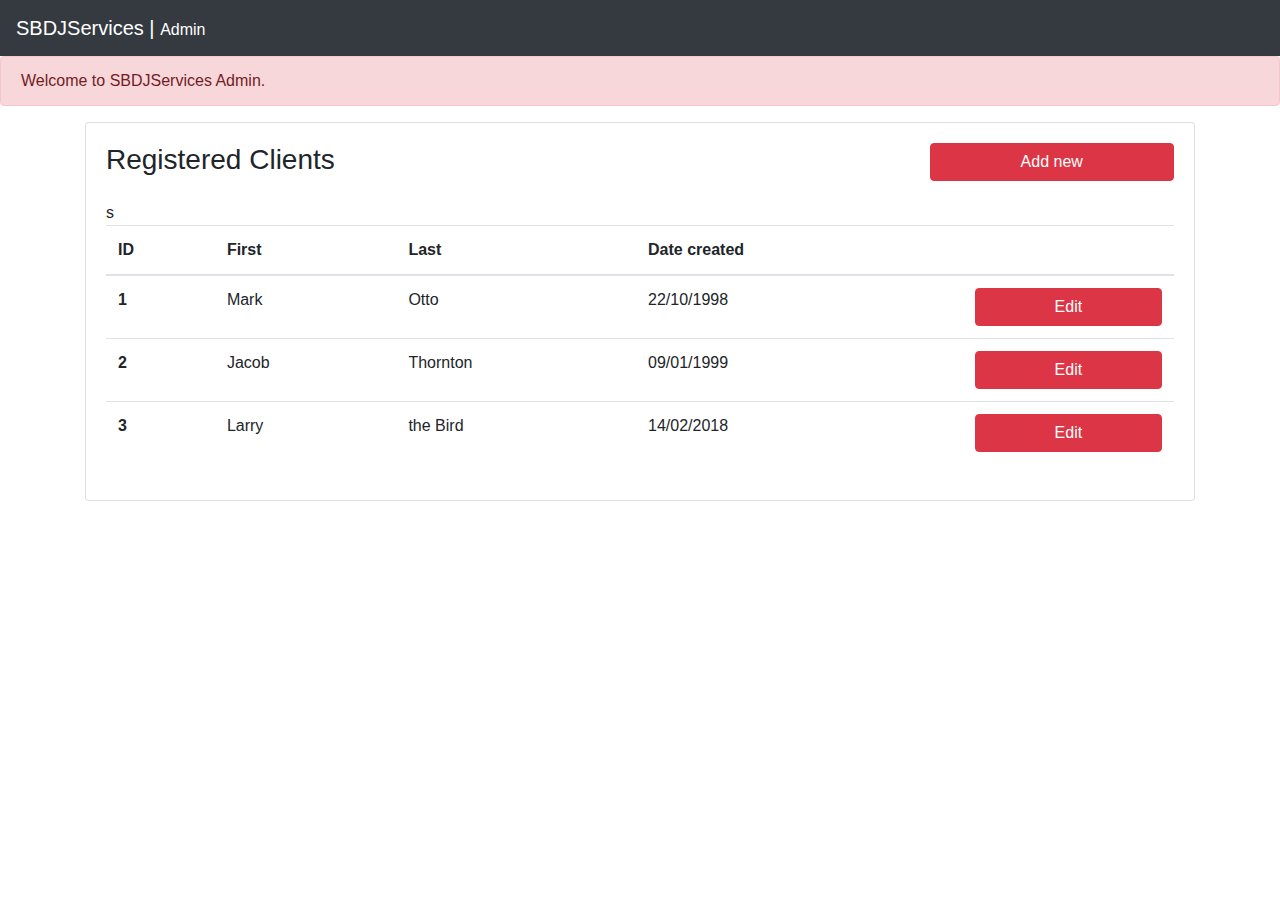
==== web/admin/index.html @ 49f196d9 "Admin area foundations" ====
<!DOCTYPE html>
<html>
<head>
    <meta charset="utf-8" />
    <meta http-equiv="X-UA-Compatible" content="IE=edge">
    <title>SBDJServices Admin</title>
    <meta name="viewport" content="width=device-width, initial-scale=1">
    <link rel="stylesheet" href="https://maxcdn.bootstrapcdn.com/bootstrap/4.0.0/css/bootstrap.min.css" integrity="sha384-Gn5384xqQ1aoWXA+058RXPxPg6fy4IWvTNh0E263XmFcJlSAwiGgFAW/dAiS6JXm" crossorigin="anonymous">
    <link rel="stylesheet" type="text/css" media="screen" href="css/styles.css" />
    <script src="js/main.js"></script>
</head>
<body>
    <header>
        <nav class="navbar navbar-dark bg-dark">
            <a href="#" class="navbar-brand">
                SBDJServices | <small>Admin</small>
            </a>
            <!-- <ul class="navbar-nav">
                <li class="nav-item active">
                    <a href="#" class="nav-link">Home</a>
                </li>
                <li class="nav-item">
                    <a href="#" class="nav-link">Link 1</a>
                </li>
                <li class="nav-item">
                    <a href="#" class="nav-link"></a>
                </li>
            </ul> -->
        </nav>
    </header>

    <section id="welcome-message">
        <div class="alert alert-danger">
            Welcome to SBDJServices Admin.
        </div>
    </section>

    <section id="clients">
        <div class="container">
            <div class="card">
                <div class="card-body">
                    <table class="table">
                        <div class="row mb-3">
                            <div class="col-9">
                                <h3>Registered Clients</h3>
                            </div>
                            <div class="col-3">
                                <button class="btn btn-danger btn-block">
                                    Add new
                                </button>
                            </div>
                        </div>
                        <thead>
                            <tr>
                                <th scope="col">ID</th>
                                <th scope="col">First</th>
                                <th scope="col">Last</th>
                                <th scope="col">Date created</th>
                                <th scope="col"></th>
                            </tr>
                        </thead>
                        <tbody>
                            <tr>
                                <th scope="row">1</th>
                                <td>Mark</td>
                                <td>Otto</td>
                                <td>22/10/1998</td>
                                <td><button class="btn btn-danger btn-block edit-client-button">Edit</button></td>
                            </tr>
                            <tr>
                                <th scope="row">2</th>
                                <td>Jacob</td>
                                <td>Thornton</td>
                                <td>09/01/1999</td>
                                <td><button class="btn btn-danger btn-block edit-client-button">Edit</button></td>
                            </tr>
                            <tr>
                                <th scope="row">3</th>
                                <td>Larry</td>s
                                <td>the Bird</td>
                                <td>14/02/2018</td>
                                <td><button class="btn btn-danger btn-block edit-client-button">Edit</button></td>
                            </tr>
                        </tbody>
                    </table>
                </div>
            </div>
        </div>
    </section>

    <script>
        function editClient(id){
            // Build URL, and then visit
            var url = "clients/".concat(parseInt(id)).concat(".html");
            window.location = url;
        }
    </script>

    <script>
        function addClient(){
            // Do something
        }    
    </script>

    <script>
        function addButtons(){
            // Get all rows in the Clients table
            var rows = document.getElementsByClassName("edit-client-button");
            
            // Loop through rows, add the onclick function to each button with correct user ID
            for (i = 0; i < rows.length; i++){
                rows[i].setAttribute("onclick","editClient(\""
                +(i+1)+"\")");
            }
        }
    </script>

    <script>
        //Scripts to run when page is loaded
        window.onload = addButtons();
    </script>

    <script src="https://code.jquery.com/jquery-3.2.1.slim.min.js" integrity="sha384-KJ3o2DKtIkvYIK3UENzmM7KCkRr/rE9/Qpg6aAZGJwFDMVNA/GpGFF93hXpG5KkN" crossorigin="anonymous"></script>
    <script src="https://cdnjs.cloudflare.com/ajax/libs/popper.js/1.12.9/umd/popper.min.js" integrity="sha384-ApNbgh9B+Y1QKtv3Rn7W3mgPxhU9K/ScQsAP7hUibX39j7fakFPskvXusvfa0b4Q" crossorigin="anonymous"></script>
    <script src="https://maxcdn.bootstrapcdn.com/bootstrap/4.0.0/js/bootstrap.min.js" integrity="sha384-JZR6Spejh4U02d8jOt6vLEHfe/JQGiRRSQQxSfFWpi1MquVdAyjUar5+76PVCmYl" crossorigin="anonymous"></script>
</body>
</html>
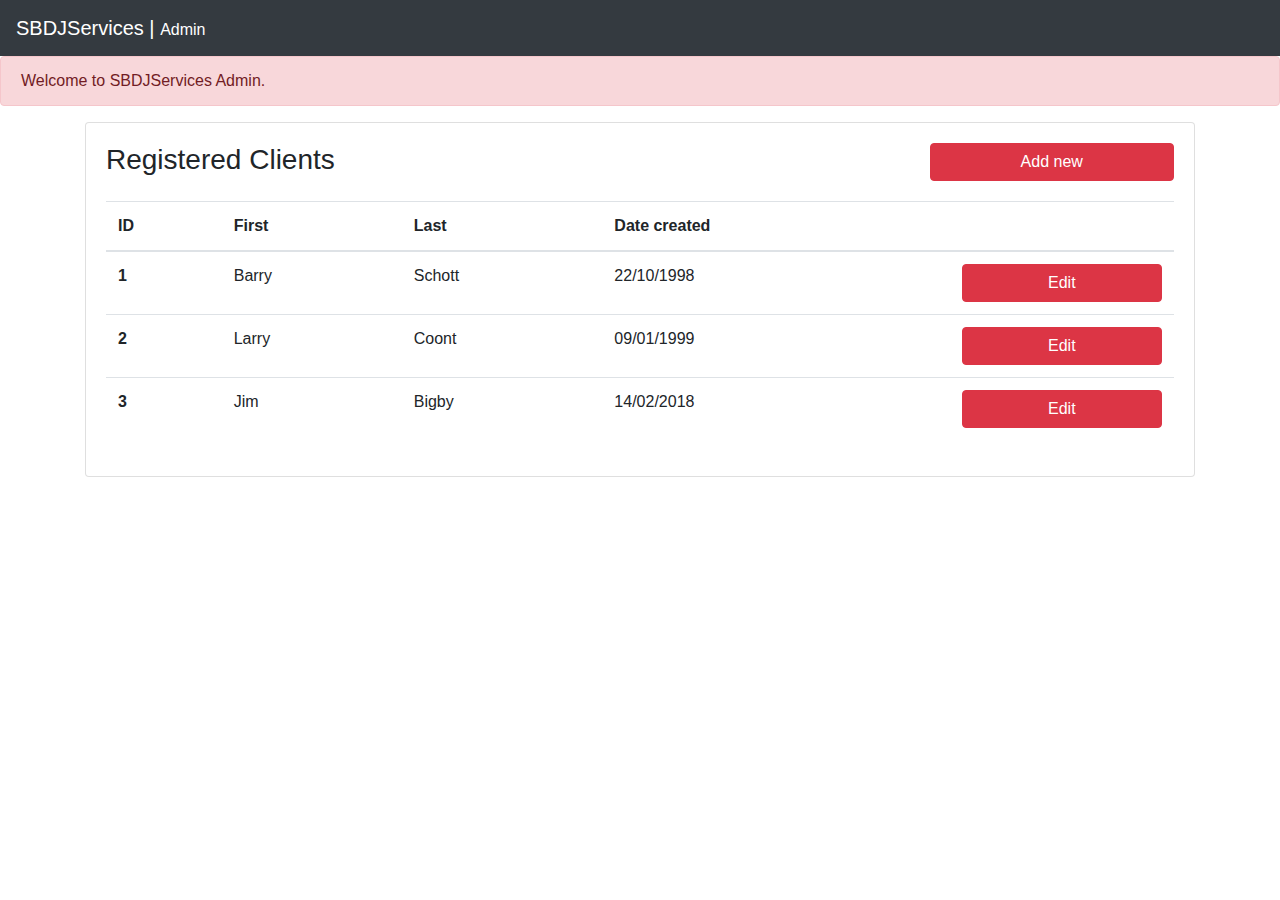
==== commit 34d5e9f0: "Query string usage to get data from localstorage" ====
--- a/web/admin/index.html
+++ b/web/admin/index.html
@@ -39,17 +39,17 @@
         <div class="container">
             <div class="card">
                 <div class="card-body">
+                    <div class="row mb-3">
+                        <div class="col-9">
+                            <h3>Registered Clients</h3>
+                        </div>
+                        <div class="col-3">
+                            <button class="btn btn-danger btn-block">
+                                Add new
+                            </button>
+                        </div>
+                    </div>
                     <table class="table">
-                        <div class="row mb-3">
-                            <div class="col-9">
-                                <h3>Registered Clients</h3>
-                            </div>
-                            <div class="col-3">
-                                <button class="btn btn-danger btn-block">
-                                    Add new
-                                </button>
-                            </div>
-                        </div>
                         <thead>
                             <tr>
                                 <th scope="col">ID</th>
@@ -62,22 +62,22 @@
                         <tbody>
                             <tr>
                                 <th scope="row">1</th>
-                                <td>Mark</td>
-                                <td>Otto</td>
+                                <td>Barry</td>
+                                <td>Schott</td>
                                 <td>22/10/1998</td>
                                 <td><button class="btn btn-danger btn-block edit-client-button">Edit</button></td>
                             </tr>
                             <tr>
                                 <th scope="row">2</th>
-                                <td>Jacob</td>
-                                <td>Thornton</td>
+                                <td>Larry</td>
+                                <td>Coont</td>
                                 <td>09/01/1999</td>
                                 <td><button class="btn btn-danger btn-block edit-client-button">Edit</button></td>
                             </tr>
                             <tr>
                                 <th scope="row">3</th>
-                                <td>Larry</td>s
-                                <td>the Bird</td>
+                                <td>Jim</td>
+                                <td>Bigby</td>
                                 <td>14/02/2018</td>
                                 <td><button class="btn btn-danger btn-block edit-client-button">Edit</button></td>
                             </tr>
@@ -91,7 +91,7 @@
     <script>
         function editClient(id){
             // Build URL, and then visit
-            var url = "clients/".concat(parseInt(id)).concat(".html");
+            var url = "clients/client.html?id=".concat(parseInt(id));
             window.location = url;
         }
     </script>
